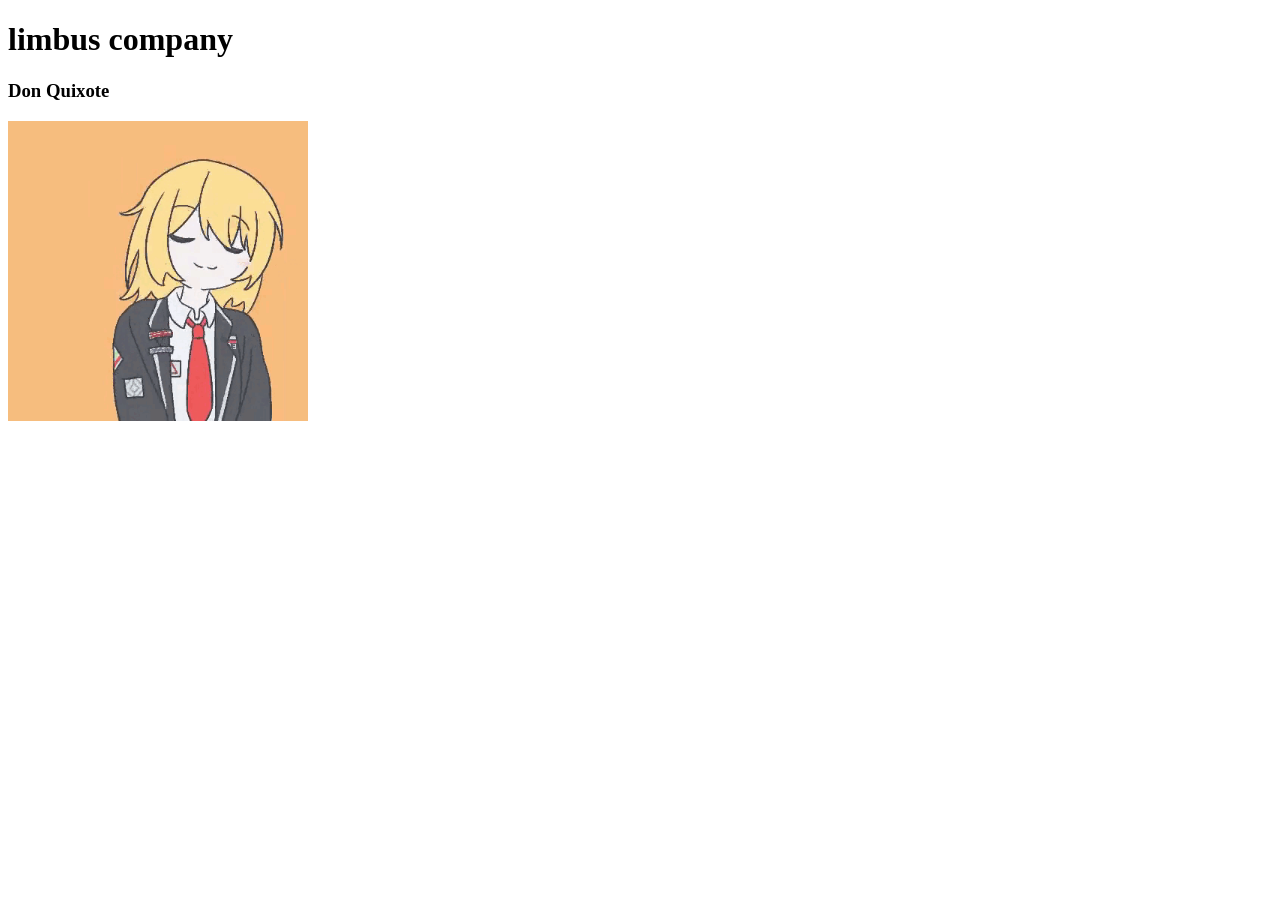
==== pertemuan 3/index.html @ 14eec3d3 "pertemuan 3 | HTML Don Quixote fr i forgor html" ====
<!DOCTYPE html>
<html lang="en">
<head>
    <meta charset="UTF-8">
    <meta name="viewport" content="width=device-width, initial-scale=1.0">
    <title>Sanchooo</title>
</head>
<body>
    <div class="">
        <div class=""><H1>limbus company</H1></div>
        <div>
            <H3>Don Quixote</H3>
            <img src="/pertemuan 3/sources/img/limbus-company-haip.gif" style="width: 300px; height: 300 px; height: auto;" alt="LIMBU COMPANYYYYY!!!!">
        </div>
    </div>
</body>
</html>
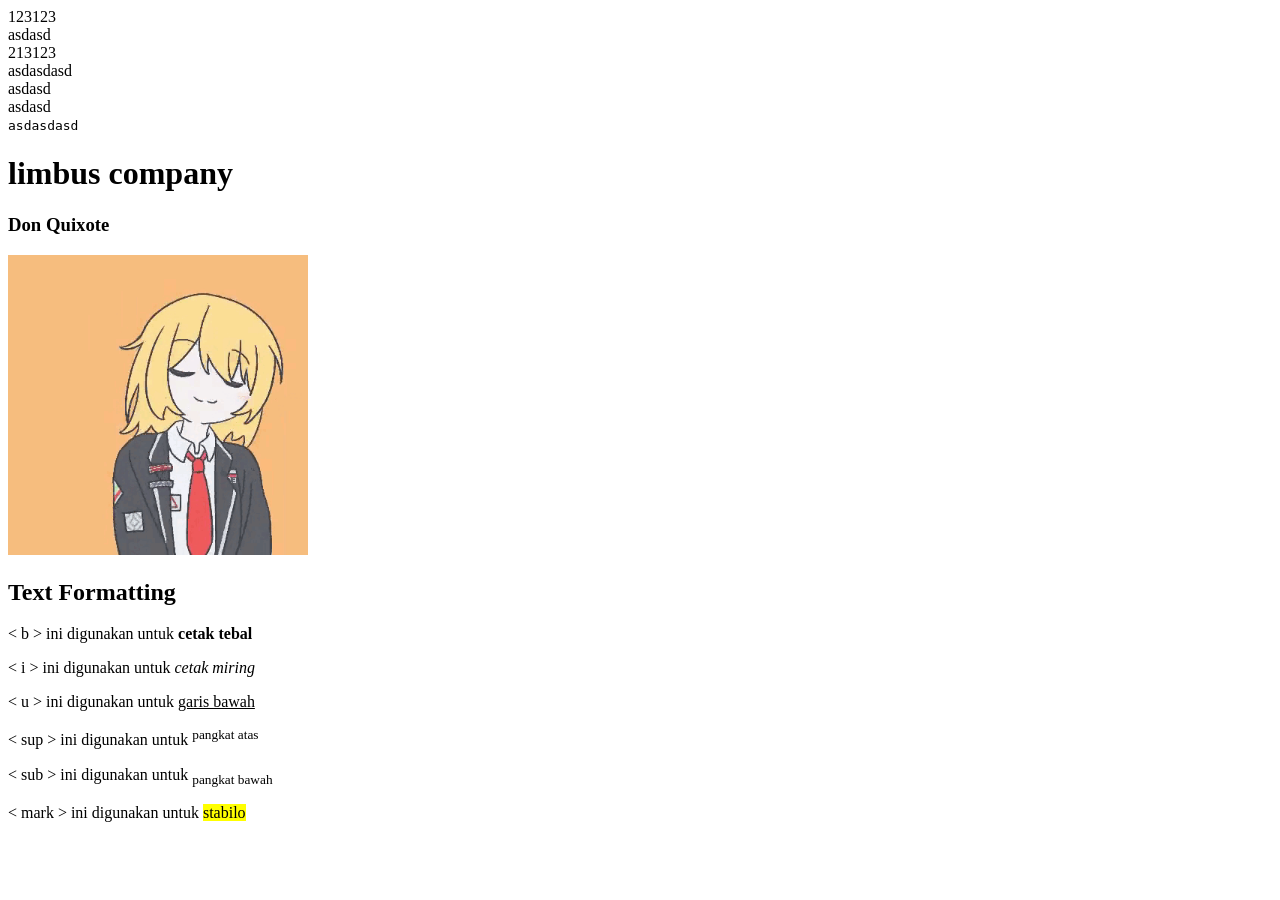
==== commit 31abe5f2: "Update pertemuan 3 | HTML Don Quixote" ====
--- a/pertemuan 3/index.html
+++ b/pertemuan 3/index.html
@@ -6,12 +6,40 @@
     <title>Sanchooo</title>
 </head>
 <body>
+    <header>
+        123123
+    </header>
+    <nav>
+        asdasd
+    </nav>
+    <section>
+
+        213123
+    </section>
+    <article>
+        asdasdasd
+    </article>
+    <aside>asdasd</aside>
+    <footer>asdasd</footer>
+    <kbd>asdasdasd</kbd>
     <div class="">
         <div class=""><H1>limbus company</H1></div>
         <div>
             <H3>Don Quixote</H3>
             <img src="/pertemuan 3/sources/img/limbus-company-haip.gif" style="width: 300px; height: 300 px; height: auto;" alt="LIMBU COMPANYYYYY!!!!">
         </div>
+        <div class="">
+            <h2>Text Formatting</h2>
+            <p>&lt; b &gt; ini digunakan untuk <b>cetak tebal</b></p>
+            <p>&lt; i &gt; ini digunakan untuk <i>cetak miring</i></p>
+            <p>&lt; u &gt; ini digunakan untuk <u>garis bawah</u></p>
+            <p>&lt; sup &gt; ini digunakan untuk <sup>pangkat atas</sup></p>
+            <p>&lt; sub &gt; ini digunakan untuk <sub>pangkat bawah</sub></p>
+            <p>&lt; mark &gt; ini digunakan untuk <mark>stabilo</mark></p>
+
+
+
+        </div>
     </div>
 </body>
 </html>
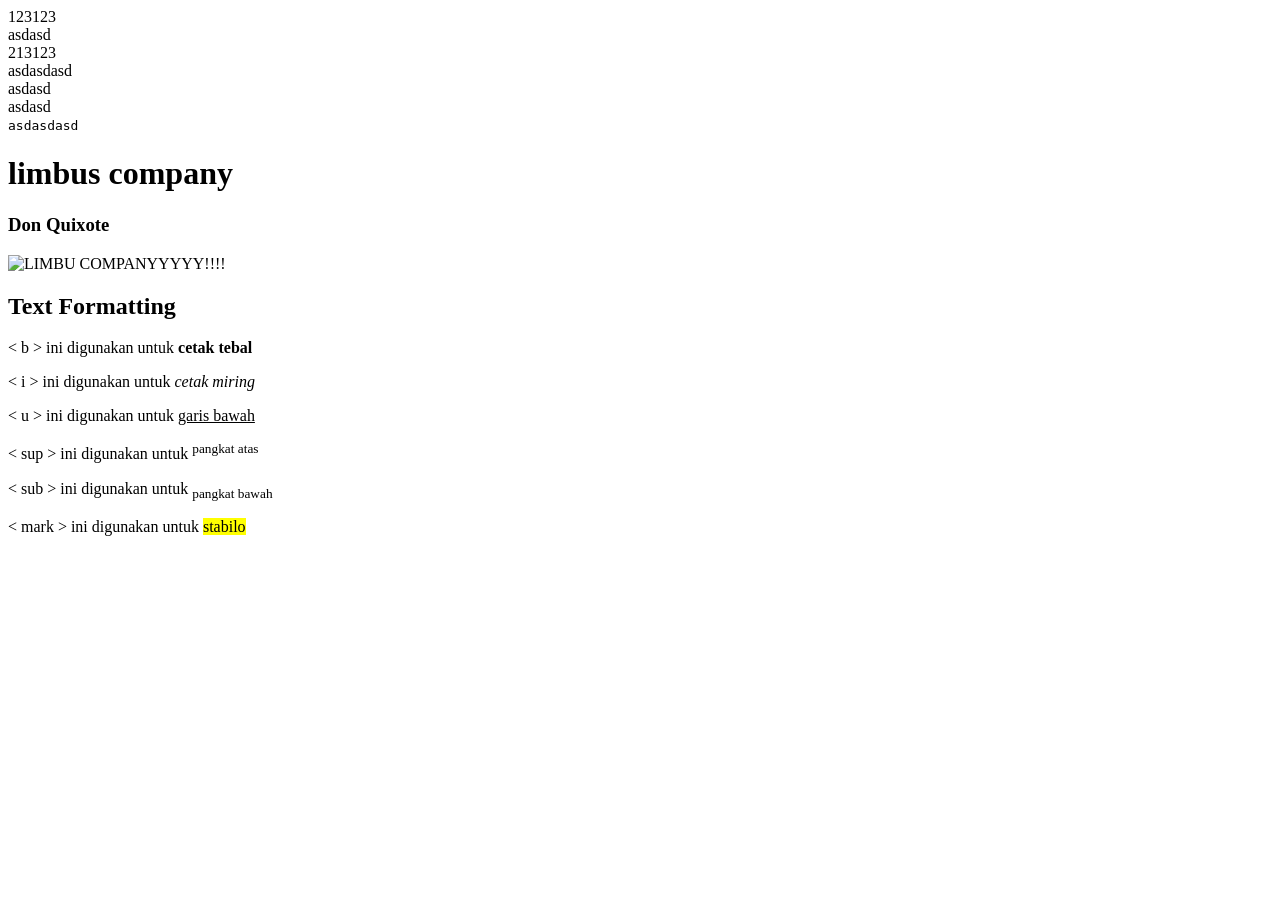
==== commit 608827d6: "Update Pertemuan 3 & Assignment 04-04-2026" ====
--- a/pertemuan 3/index.html
+++ b/pertemuan 3/index.html
@@ -26,7 +26,7 @@
         <div class=""><H1>limbus company</H1></div>
         <div>
             <H3>Don Quixote</H3>
-            <img src="/pertemuan 3/sources/img/limbus-company-haip.gif" style="width: 300px; height: 300 px; height: auto;" alt="LIMBU COMPANYYYYY!!!!">
+            <img src="/materi-html-css-js-senkoism/pertemuan 3/sources/img/limbus-company-haip.gif" style="width: 300px; height: 300 px; height: auto;" alt="LIMBU COMPANYYYYY!!!!">
         </div>
         <div class="">
             <h2>Text Formatting</h2>
